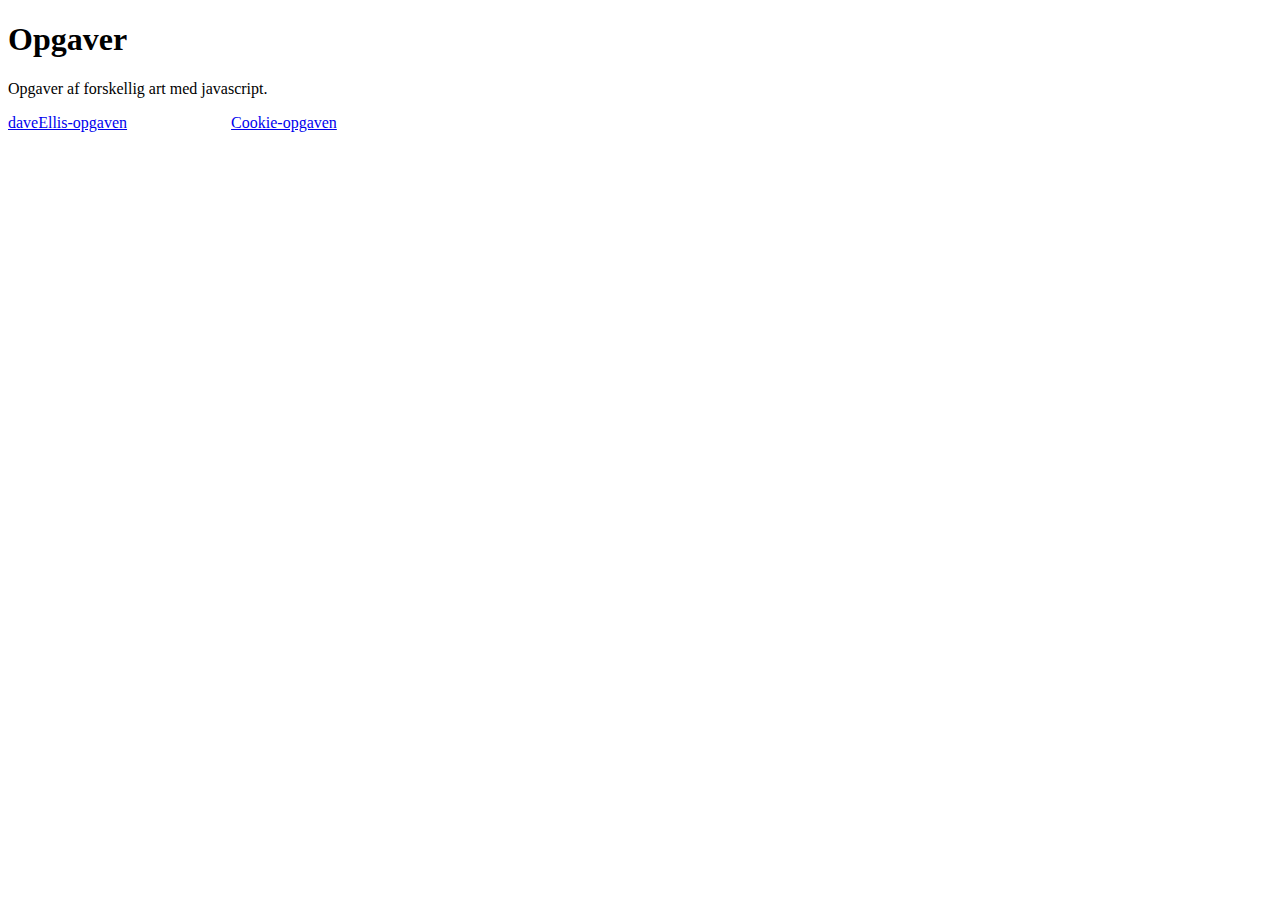
==== index.html @ cd8a9876 "project7" ====
<!doctype html>
<html>
    <head>
        <meta charset='utf-8'/>
        <title>Opgaver</title>
        <link rel='stylesheet' href='stylesheets/textspace.css'/>
    </head>
    <body>
        <header>
            <h1>
                Opgaver
            </h1>
            <p>
               Opgaver af forskellig art med javascript.
            </p> 
        </header>
        <main>
            <p class="space">
               <a href='daveEllis.html'>daveEllis-opgaven</a> <a href='button-cookies.html'>Cookie-opgaven</a>
            </p>
        </main>
    </body>
</html>
---- stylesheets/textspace.css ----
.space {
  word-spacing: 100px;
}
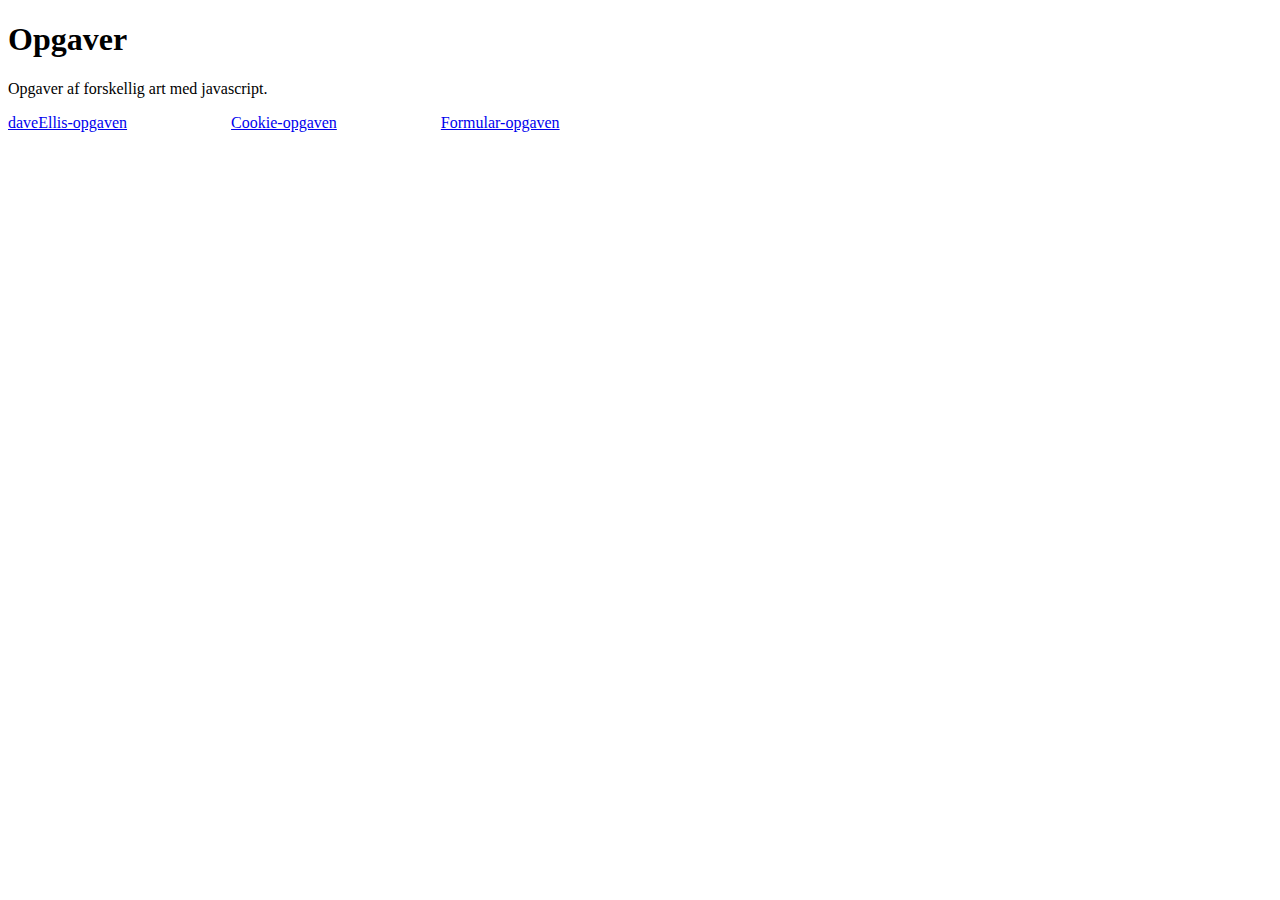
==== commit 4ae62be0: "project7" ====
--- a/index.html
+++ b/index.html
@@ -16,7 +16,7 @@
         </header>
         <main>
             <p class="space">
-               <a href='daveEllis.html'>daveEllis-opgaven</a> <a href='button-cookies.html'>Cookie-opgaven</a>
+               <a href='daveEllis.html'>daveEllis-opgaven</a> <a href='button-cookies.html'>Cookie-opgaven</a> <a href='form-slider.html'>Formular-opgaven</a>
             </p>
         </main>
     </body>
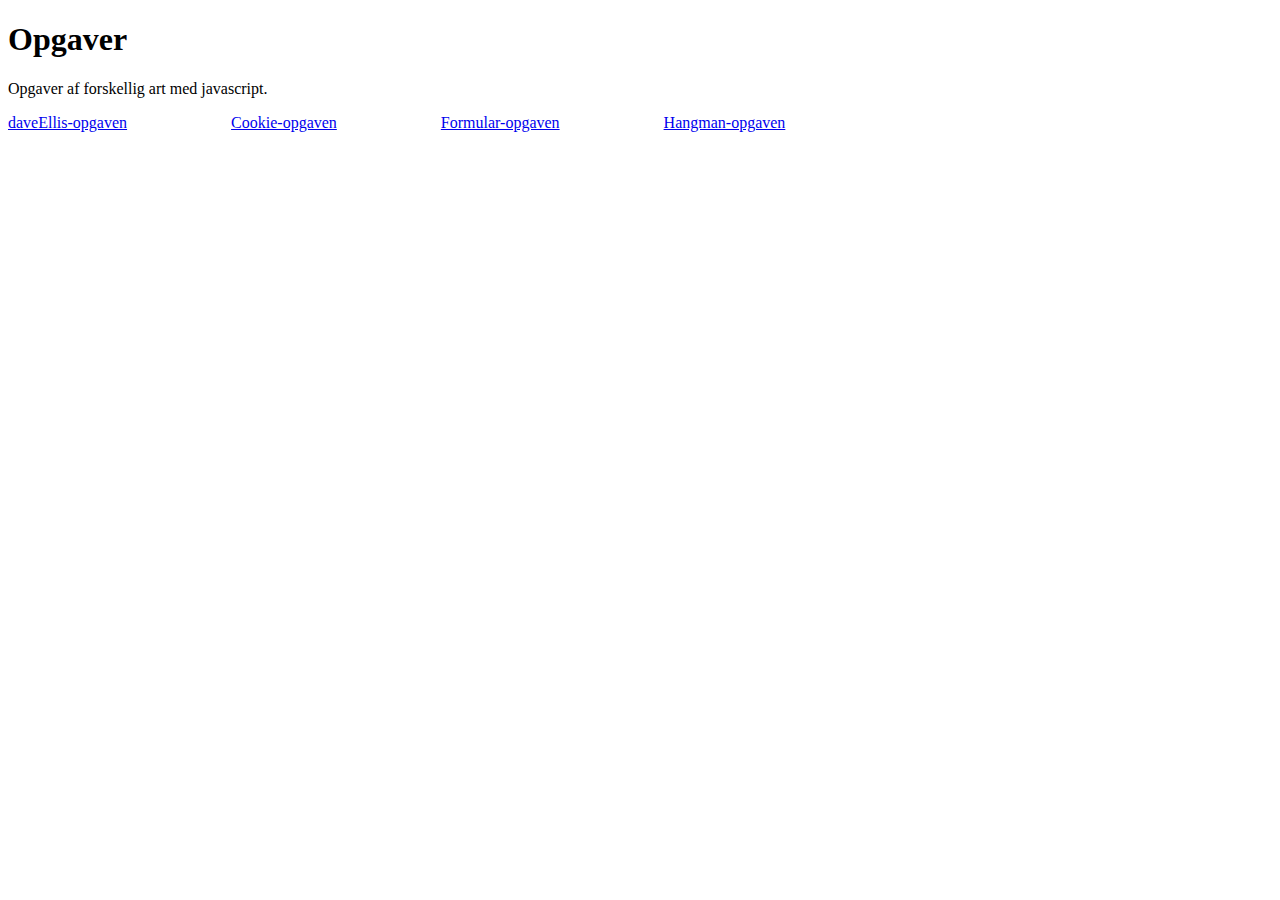
==== commit 562fbb03: "project7" ====
--- a/index.html
+++ b/index.html
@@ -16,7 +16,7 @@
         </header>
         <main>
             <p class="space">
-               <a href='daveEllis.html'>daveEllis-opgaven</a> <a href='button-cookies.html'>Cookie-opgaven</a> <a href='form-slider.html'>Formular-opgaven</a>
+               <a href='daveEllis.html'>daveEllis-opgaven</a> <a href='button-cookies.html'>Cookie-opgaven</a> <a href='form-slider.html'>Formular-opgaven</a> <a href='hangman.html'>Hangman-opgaven</a>
             </p>
         </main>
     </body>
